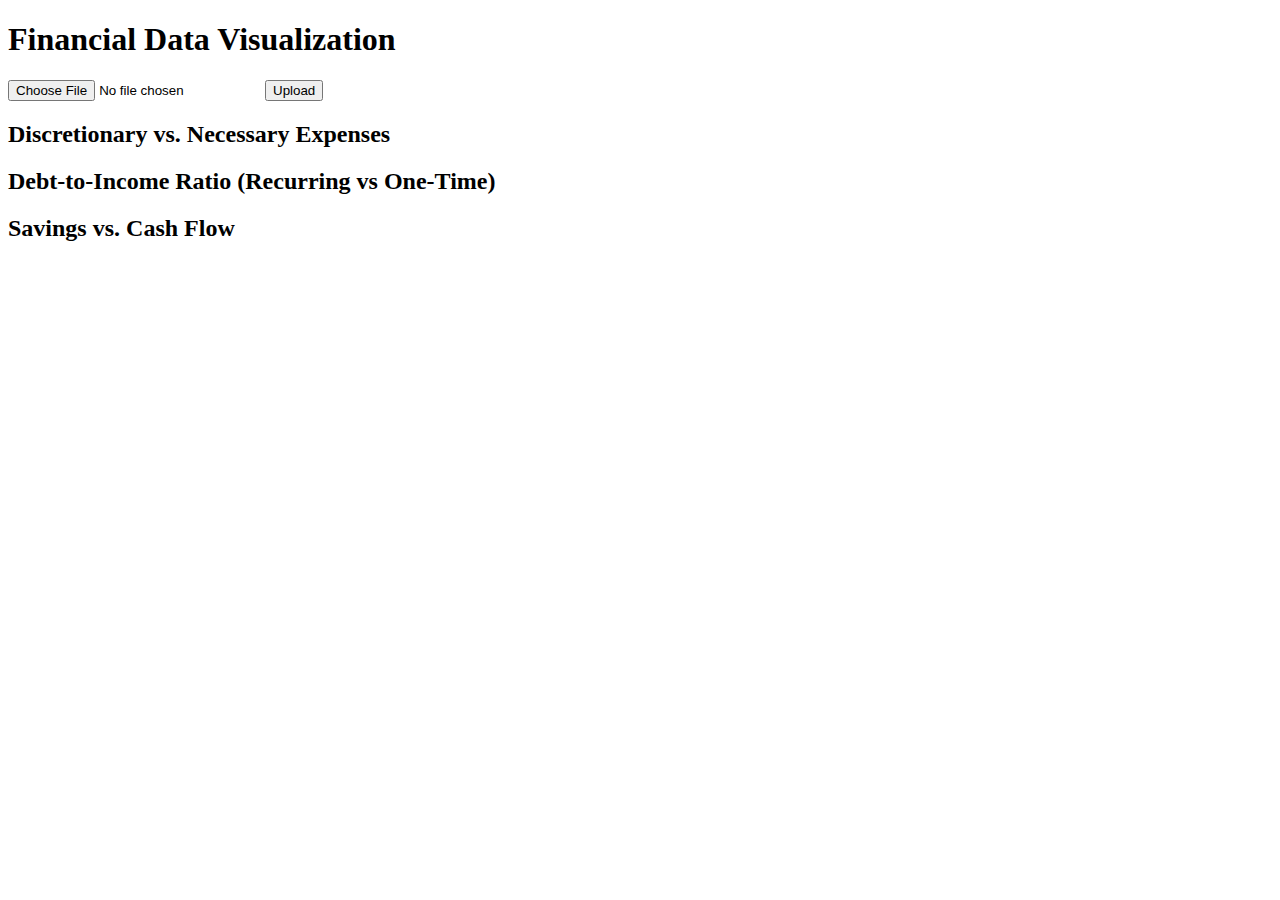
==== templates/index.html @ e6c940b6 "set up and working backend" ====
<!DOCTYPE html>
<html>
<head>
    <title>Financial Data Visualization</title>
    <script src="https://code.jquery.com/jquery-3.6.0.min.js"></script>
</head>
<body>
    <h1>Financial Data Visualization</h1>

    <!-- File input and upload button -->
    <input type="file" id="file-input">
    <button id="upload-button">Upload</button>

    <!-- Container for displaying the graphs -->
    <div id="charts">
        <h2>Discretionary vs. Necessary Expenses</h2>
        <img id="pie-chart" alt="Discretionary vs. Necessary Expenses" src="" style="display: none;">
        
        <h2>Debt-to-Income Ratio (Recurring vs One-Time)</h2>
        <img id="debt-ratio-chart" alt="Debt-to-Income Ratio (Recurring vs One-Time)" src="" style="display: none;">
        
        <h2>Savings vs. Cash Flow</h2>
        <img id="savings-cashflow-chart" alt="Savings vs. Cash Flow" src="" style="display: none;">
    </div>

    <script>
        $(document).ready(function() {
            $('#upload-button').click(function() {
                var fileInput = $('#file-input')[0];
                if (fileInput.files.length === 0) {
                    alert('Please select a file to upload.');
                    return;
                }

                var formData = new FormData();
                formData.append('file', fileInput.files[0]);

                $.ajax({
                    url: '/upload',
                    type: 'POST',
                    data: formData,
                    contentType: false,
                    processData: false,
                    success: function(response) {
                        // Display the images by setting the src attribute and showing the img elements
                        $('#pie-chart').attr('src', '/tmp/' + response.pie_chart.split('/').pop()).show();
                        $('#debt-ratio-chart').attr('src', '/tmp/' + response.debt_to_income_ratio_chart.split('/').pop()).show();
                        $('#savings-cashflow-chart').attr('src', '/tmp/' + response.savings_vs_cashflow_chart.split('/').pop()).show();
                    },
                    error: function(xhr, status, error) {
                        alert('File upload failed: ' + error);
                    }
                });
            });
        });
    </script>
</body>
</html>
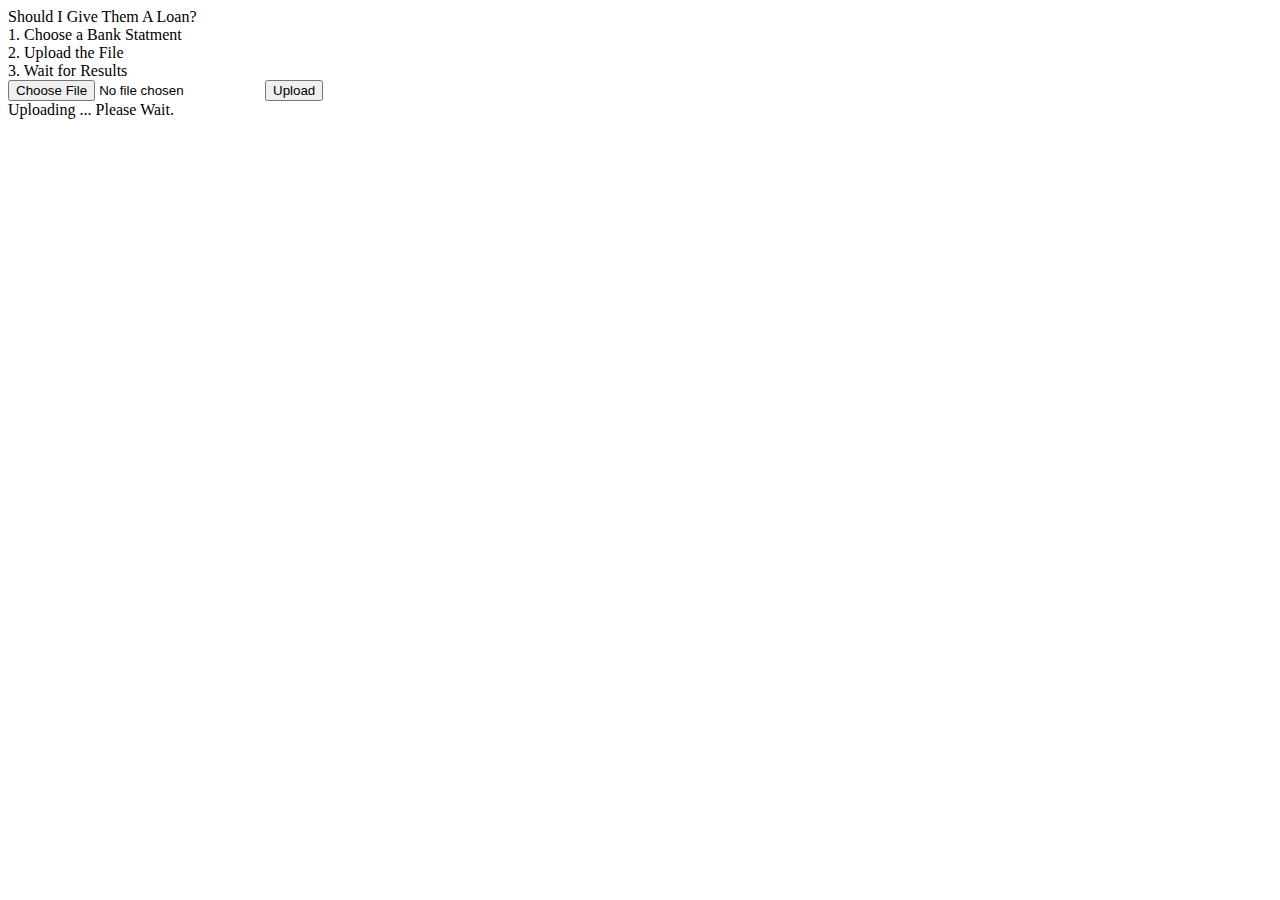
==== commit 6dbf8642: "adding loading symbol when processing upload" ====
--- a/templates/index.html
+++ b/templates/index.html
@@ -1,26 +1,35 @@
 <!DOCTYPE html>
 <html>
 <head>
-    <title>Financial Data Visualization</title>
+    <title>Loan Calculator</title>
+    <link rel="stylesheet" href="static/css/styles.css">
     <script src="https://code.jquery.com/jquery-3.6.0.min.js"></script>
 </head>
+
 <body>
-    <h1>Financial Data Visualization</h1>
+    <header>
+      Should I Give Them A Loan?
+    </header>
 
-    <!-- File input and upload button -->
-    <input type="file" id="file-input">
-    <button id="upload-button">Upload</button>
+    <div id="content">
+      <!-- Steps Section -->
+      <div class="steps">
+        <div>1. Choose a Bank Statment</div>
+        <div>2. Upload the File</div>
+        <div>3. Wait for Results</div>
+      </div>
 
-    <!-- Container for displaying the graphs -->
-    <div id="charts">
-        <h2>Discretionary vs. Necessary Expenses</h2>
-        <img id="pie-chart" alt="Discretionary vs. Necessary Expenses" src="" style="display: none;">
-        
-        <h2>Debt-to-Income Ratio (Recurring vs One-Time)</h2>
-        <img id="debt-ratio-chart" alt="Debt-to-Income Ratio (Recurring vs One-Time)" src="" style="display: none;">
-        
-        <h2>Savings vs. Cash Flow</h2>
-        <img id="savings-cashflow-chart" alt="Savings vs. Cash Flow" src="" style="display: none;">
+      <!-- File input and upload button -->
+      <div class="upload-section">
+        <input type="file" id="file-input">
+        <button id="upload-button">Upload</button>
+      </div>
+    <div>
+
+    <!-- Loading Section -->
+    <div id="loading">
+      Uploading ... Please Wait.
+      <div id="loading-spinner"></div>
     </div>
 
     <script>
@@ -32,9 +41,10 @@
                     return;
                 }
 
+                $('#loading').show();
+
                 var formData = new FormData();
                 formData.append('file', fileInput.files[0]);
-
                 $.ajax({
                     url: '/upload',
                     type: 'POST',
@@ -42,12 +52,10 @@
                     contentType: false,
                     processData: false,
                     success: function(response) {
-                        // Display the images by setting the src attribute and showing the img elements
-                        $('#pie-chart').attr('src', '/tmp/' + response.pie_chart.split('/').pop()).show();
-                        $('#debt-ratio-chart').attr('src', '/tmp/' + response.debt_to_income_ratio_chart.split('/').pop()).show();
-                        $('#savings-cashflow-chart').attr('src', '/tmp/' + response.savings_vs_cashflow_chart.split('/').pop()).show();
+                        window.location.href = '/graph';
                     },
                     error: function(xhr, status, error) {
+                        $('#loading').hide();
                         alert('File upload failed: ' + error);
                     }
                 });
